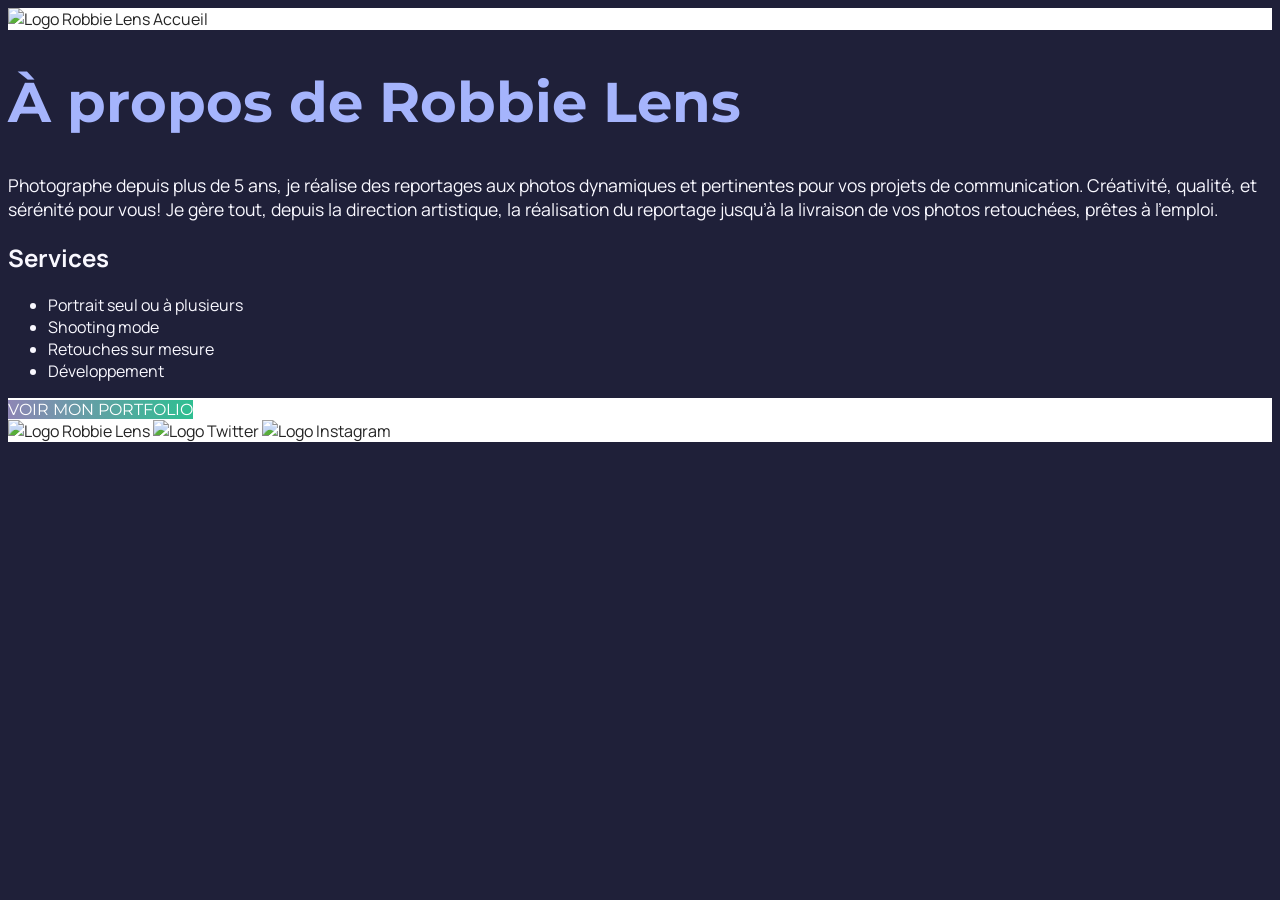
==== a-propos.html @ 8e2ffd09 "p2c3" ====
<!DOCTYPE html>
<html lang="fr">

<head>
    <meta charset="utf-8" >
    <title>À propos - Robbie Lens Photographie</title>
    <link href="style.css" rel="stylesheet" >
    <link rel="preconnect" href="https://fonts.googleapis.com">
    <link rel="preconnect" href="https://fonts.gstatic.com" crossorigin>
    <link href="https://fonts.googleapis.com/css2?family=Manrope&family=Montserrat&display=swap" rel="stylesheet">
</head>

<body>
    <div>
        <a href="index.html">
            <img src="images/logo.png" alt="Logo Robbie Lens" >
        </a>
        <a href="index.html">Accueil</a>
    </div>
    <h1>À propos de Robbie Lens</h1>
    <p>
        Photographe depuis plus de 5 ans, je réalise des reportages aux photos dynamiques et pertinentes pour vos
        projets de communication. Créativité, qualité, et sérénité pour vous! Je gère tout, depuis la direction
        artistique, la réalisation du reportage jusqu’à la livraison de vos photos retouchées, prêtes à l’emploi.
    </p>
    <h2>Services</h2>
    <ul>
        <li>Portrait seul ou à plusieurs</li>
        <li>Shooting mode</li>
        <li>Retouches sur mesure</li>
        <li>Développement</li>
    </ul>
    <!-- Voici ici le nouvel élément ajouté 👇 -->
    <div>
        <a class="lien" href="">VOIR MON PORTFOLIO</a>
    </div>

    <div>
        <a href="index.html">
            <img src="images/logo.png" alt="Logo Robbie Lens" >
        </a>
        <a target="_blank" href="https://twitter.com/">
            <img src="images/twitter.png" alt="Logo Twitter" >
        </a>
        <a target="_blank" href="https://www.instagram.com/">
            <img src="images/instagram.png" alt="Logo Instagram" >
        </a>
    </div>
</body>

</html>
---- style.css ----
body {
  /* Ici on utilise le sélecteur body pour appliquer une police et une taille par défaut pour les éléments */
  font-family: 'Manrope', sans-serif;
  font-size: 1em;
  background-color: #1F2039;
}

a {
  color:#242424;
  text-decoration: none;
  
}

em {
  color: #a5b4fc;
  font-style: normal;
}

h1 {
  font-size: 3.5em;
  color: #a5b4fc;
  font-family: 'Montserrat', sans-serif;
}

p {
  font-size: 1.1em;
}
div{
  background-color: white;
}
p, ul, h2{
  color:#F9F8FF;
}
.lien{
  background: linear-gradient(90deg, #8E86B5, #2ebf91);
  color:white;
  font-family:'Montserrat',sans-serif;
}
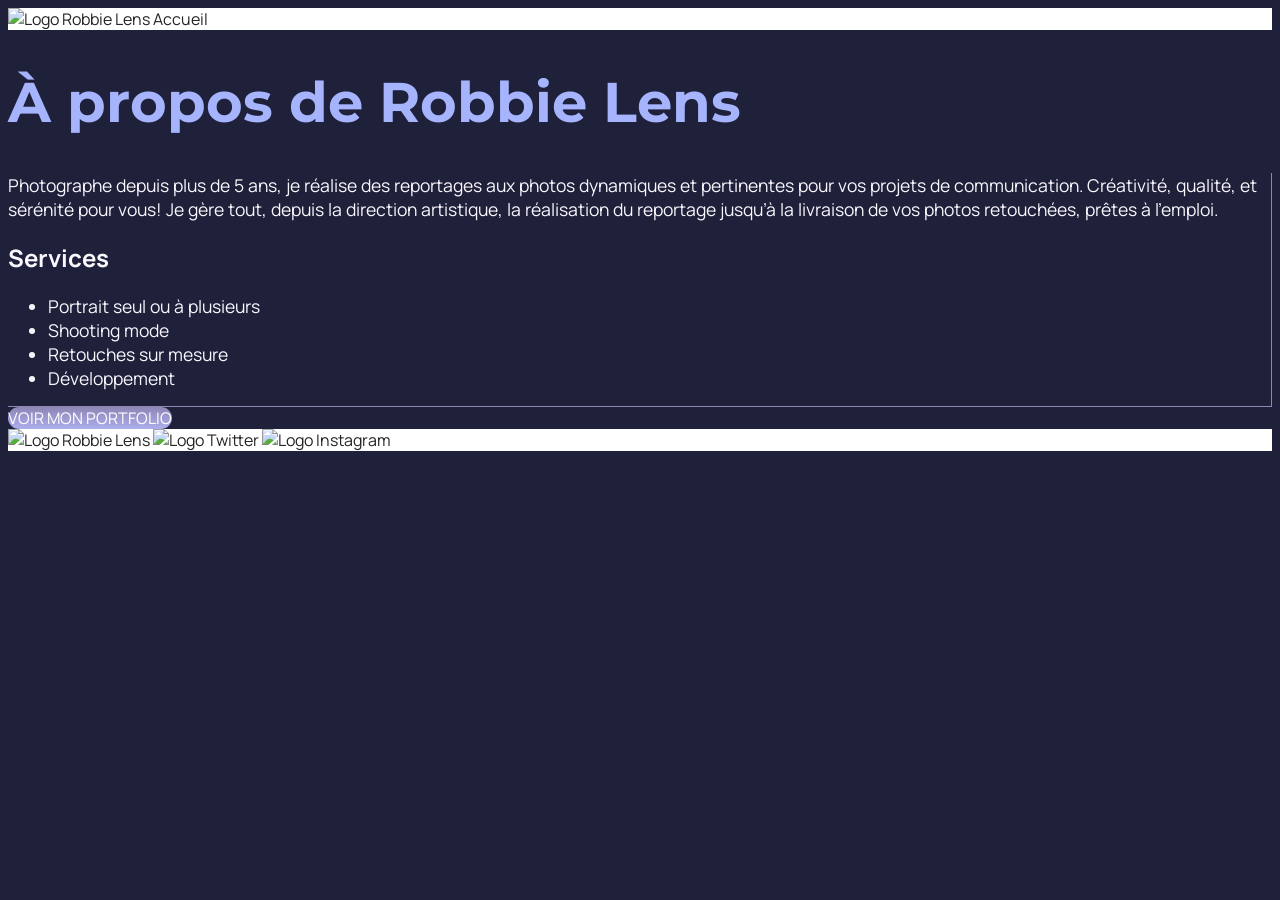
==== commit 6abb919d: "2pc4" ====
--- a/a-propos.html
+++ b/a-propos.html
@@ -11,13 +11,14 @@
 </head>
 
 <body>
-    <div>
+    <div class="entete">
         <a href="index.html">
             <img src="images/logo.png" alt="Logo Robbie Lens" >
         </a>
         <a href="index.html">Accueil</a>
     </div>
     <h1>À propos de Robbie Lens</h1>
+    <div class="bordure">
     <p>
         Photographe depuis plus de 5 ans, je réalise des reportages aux photos dynamiques et pertinentes pour vos
         projets de communication. Créativité, qualité, et sérénité pour vous! Je gère tout, depuis la direction
@@ -30,12 +31,12 @@
         <li>Retouches sur mesure</li>
         <li>Développement</li>
     </ul>
-    <!-- Voici ici le nouvel élément ajouté 👇 -->
+    </div>
     <div>
-        <a class="lien" href="">VOIR MON PORTFOLIO</a>
+        <a href="" class="cta">VOIR MON PORTFOLIO</a>
     </div>
 
-    <div>
+    <div class="pied-de-page">
         <a href="index.html">
             <img src="images/logo.png" alt="Logo Robbie Lens" >
         </a>
--- a/style.css
+++ b/style.css
@@ -1,14 +1,12 @@
 body {
-  /* Ici on utilise le sélecteur body pour appliquer une police et une taille par défaut pour les éléments */
   font-family: 'Manrope', sans-serif;
   font-size: 1em;
-  background-color: #1F2039;
+  background-color: #1f2039;
 }
 
 a {
-  color:#242424;
+  color: #242424;
   text-decoration: none;
-  
 }
 
 em {
@@ -22,17 +20,27 @@
   font-family: 'Montserrat', sans-serif;
 }
 
-p {
+h2 {
+  color: #f9f8ff;
+}
+
+p,
+li {
   font-size: 1.1em;
+  color: #f9f8ff;
 }
-div{
+
+.entete,
+.pied-de-page {
   background-color: white;
 }
-p, ul, h2{
-  color:#F9F8FF;
+
+.cta {
+  background: linear-gradient(#8e86b5, #acaeed);
+  color: white;
+  border-radius: 50px;
 }
-.lien{
-  background: linear-gradient(90deg, #8E86B5, #2ebf91);
-  color:white;
-  font-family:'Montserrat',sans-serif;
+.bordure{
+  border-bottom: #8e86b5 1px solid;
+  border-right: #8e86b5 1px solid;
 }
